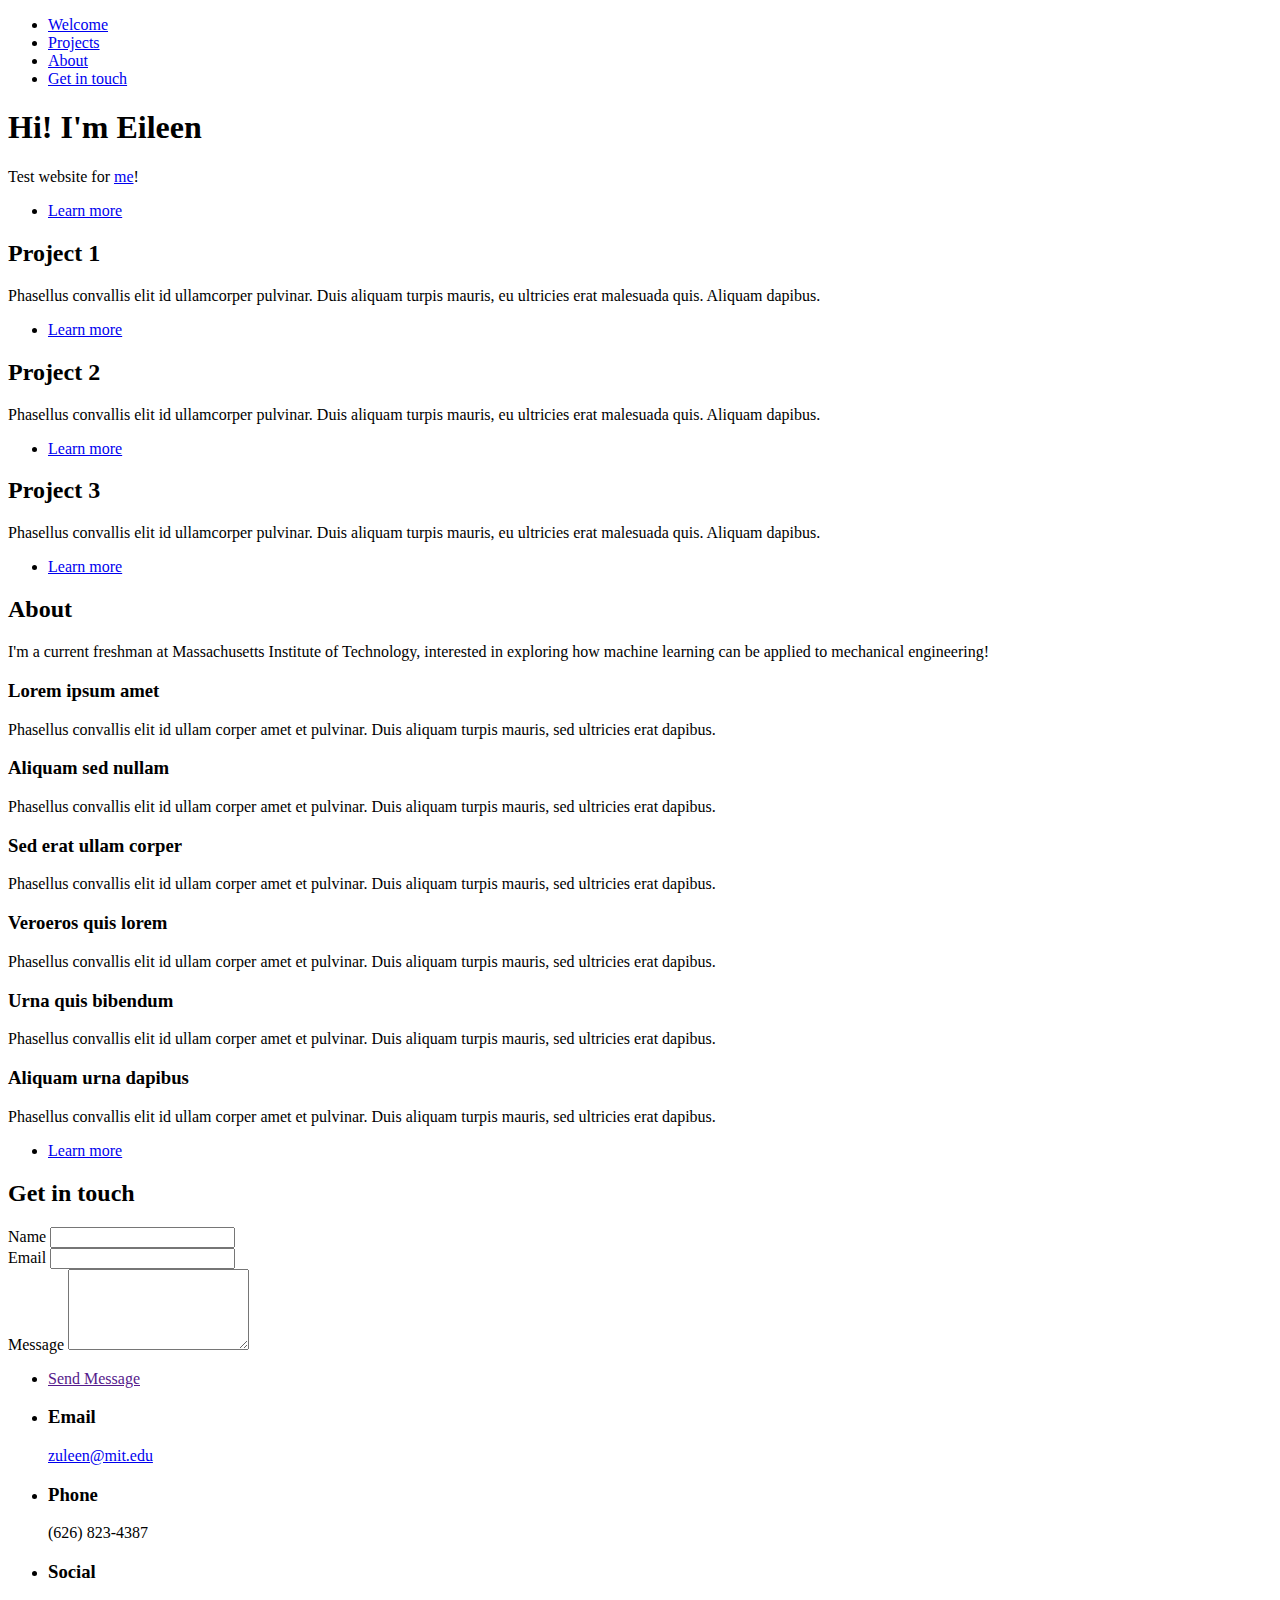
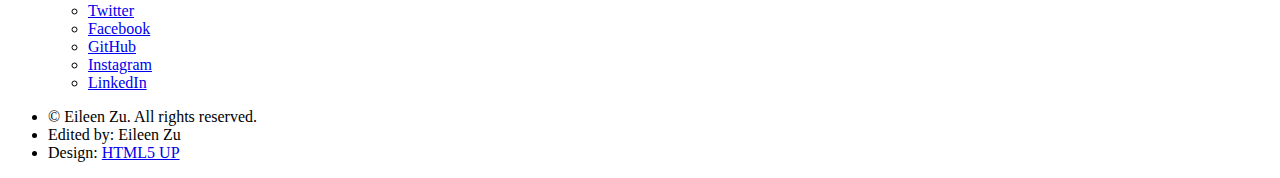
==== index.html @ b0e6223e "Update index.html" ====
<!DOCTYPE HTML>
<html>
	<head>
		<title>Eileen's Personal Site</title>
		<meta charset="utf-8" />
		<meta name="viewport" content="width=device-width, initial-scale=1, user-scalable=no" />
		<link rel="stylesheet" href="css/main.css" />
		<noscript><link rel="stylesheet" href="css/noscript.css" /></noscript>
	</head>
	<body class="is-preload">

		<!-- Sidebar -->
			<section id="sidebar">
				<div class="inner">
					<nav>
						<ul>
							<li><a href="#intro">Welcome</a></li>
							<li><a href="#one">Projects</a></li> <!-- we'll do something with this.. projects?-->
							<li><a href="#two">About</a></li>
							<li><a href="#three">Get in touch</a></li>
						</ul>
					</nav>
				</div>
			</section>

		<!-- Wrapper -->
			<div id="wrapper">

				<!-- Intro -->
					<section id="intro" class="wrapper style1 fullscreen fade-up">
						<div class="inner">
							<h1>Hi! I'm Eileen</h1>
							<p>Test website for <a href="https://open.spotify.com/track/2Rk4JlNc2TPmZe2af99d45?si=7e889b0859324495">me</a>!</p>
							<ul class="actions">
								<li><a href="#one" class="button scrolly">Learn more</a></li>
							</ul>
						</div>
					</section>

				<!-- One --> <!-- in the future make it do liek a "show more" type of thing-->
					<section id="one" class="wrapper style2 spotlights">
						<section>
							<a href="#" class="image"><img src="images/pic01.jpg" alt="" data-position="center center" /></a>
							<div class="content">
								<div class="inner">
									<h2>Project 1</h2>
									<p>Phasellus convallis elit id ullamcorper pulvinar. Duis aliquam turpis mauris, eu ultricies erat malesuada quis. Aliquam dapibus.</p>
									<ul class="actions">
										<li><a href="generic.html" class="button">Learn more</a></li>
									</ul>
								</div>
							</div>
						</section>
						<section>
							<a href="#" class="image"><img src="images/pic02.jpg" alt="" data-position="top center" /></a>
							<div class="content">
								<div class="inner">
									<h2>Project 2</h2>
									<p>Phasellus convallis elit id ullamcorper pulvinar. Duis aliquam turpis mauris, eu ultricies erat malesuada quis. Aliquam dapibus.</p>
									<ul class="actions">
										<li><a href="generic.html" class="button">Learn more</a></li>
									</ul>
								</div>
							</div>
						</section>
						<section>
							<a href="#" class="image"><img src="images/pic03.jpg" alt="" data-position="25% 25%" /></a>
							<div class="content">
								<div class="inner">
									<h2>Project 3</h2>
									<p>Phasellus convallis elit id ullamcorper pulvinar. Duis aliquam turpis mauris, eu ultricies erat malesuada quis. Aliquam dapibus.</p>
									<ul class="actions">
										<li><a href="generic.html" class="button">Learn more</a></li>
									</ul>
								</div>
							</div>
						</section>
					</section>

				<!-- Two -->
					<section id="two" class="wrapper style3 fade-up">
						<div class="inner">
							<h2>About</h2>
							<p>I'm a current freshman at Massachusetts Institute of Technology, interested in exploring how machine learning can be applied to mechanical engineering!</p>
							<div class="features">
								<section>
									<span class="icon solid major fa-code"></span>
									<h3>Lorem ipsum amet</h3>
									<p>Phasellus convallis elit id ullam corper amet et pulvinar. Duis aliquam turpis mauris, sed ultricies erat dapibus.</p>
								</section>
								<section>
									<span class="icon solid major fa-lock"></span>
									<h3>Aliquam sed nullam</h3>
									<p>Phasellus convallis elit id ullam corper amet et pulvinar. Duis aliquam turpis mauris, sed ultricies erat dapibus.</p>
								</section>
								<section>
									<span class="icon solid major fa-cog"></span>
									<h3>Sed erat ullam corper</h3>
									<p>Phasellus convallis elit id ullam corper amet et pulvinar. Duis aliquam turpis mauris, sed ultricies erat dapibus.</p>
								</section>
								<section>
									<span class="icon solid major fa-desktop"></span>
									<h3>Veroeros quis lorem</h3>
									<p>Phasellus convallis elit id ullam corper amet et pulvinar. Duis aliquam turpis mauris, sed ultricies erat dapibus.</p>
								</section>
								<section>
									<span class="icon solid major fa-link"></span>
									<h3>Urna quis bibendum</h3>
									<p>Phasellus convallis elit id ullam corper amet et pulvinar. Duis aliquam turpis mauris, sed ultricies erat dapibus.</p>
								</section>
								<section>
									<span class="icon major fa-gem"></span>
									<h3>Aliquam urna dapibus</h3>
									<p>Phasellus convallis elit id ullam corper amet et pulvinar. Duis aliquam turpis mauris, sed ultricies erat dapibus.</p>
								</section>
							</div>
							<ul class="actions">
								<li><a href="generic.html" class="button">Learn more</a></li>
							</ul>
						</div>
					</section>

				<!-- Three -->
					<section id="three" class="wrapper style1 fade-up">
						<div class="inner">
							<h2>Get in touch</h2>
							
							<div class="split style1">
								<section>
									<form method="post"  action="https://formsubmit.co/zueileen@gmail.com">
										<div class="fields">
											<div class="field half">
												<label for="name">Name</label>
												<input type="text" name="name" id="name" />
											</div>
											<div class="field half">
												<label for="email">Email</label>
												<input type="text" name="email" id="email" />
											</div>
											<div class="field">
												<label for="message">Message</label>
												<textarea name="message" id="message" rows="5"></textarea>
											</div>
										</div>
										<ul class="actions">
											<li><a href="" class="button submit">Send Message</a></li>
										</ul>
									</form>
								</section>
								<section>
									<ul class="contact">
										<!--li>
											<h3>Address</h3>
											<span>12345 Somewhere Road #654<br />
											Nashville, TN 00000-0000<br />
											USA</span>
										</li-->
										<li>
											<h3>Email</h3>
											<a href="#">zuleen@mit.edu</a>
										</li>
										<li>
											<h3>Phone</h3>
											<span>(626) 823-4387</span>
										</li>
										<li>
											<h3>Social</h3>
											<ul class="icons">
												<li><a href="#" class="icon brands fa-twitter"><span class="label">Twitter</span></a></li>
												<li><a href="#" class="icon brands fa-facebook-f"><span class="label">Facebook</span></a></li>
												<li><a href="https://github.com/zoooleen" class="icon brands fa-github"><span class="label">GitHub</span></a></li>
												<li><a href="#" class="icon brands fa-instagram"><span class="label">Instagram</span></a></li>
												<li><a href="www.linkedin.com/in/zuleen" class="icon brands fa-linkedin-in"><span class="label">LinkedIn</span></a></li>
											</ul>
										</li>
									</ul>
								</section>
							</div>
						</div>
					</section>

			</div>

		<!-- Footer -->
			<footer id="footer" class="wrapper style1-alt">
				<div class="inner">
					<ul class="menu">
						<li>&copy; Eileen Zu. All rights reserved.</li><li> Edited by: Eileen Zu</li><li>Design: <a href="http://html5up.net">HTML5 UP</a></li>
					</ul>
				</div>
			</footer>

		<!-- Scripts -->
			<script src="js/jquery.min.js"></script>
			<script src="js/jquery.scrollex.min.js"></script>
			<script src="js/jquery.scrolly.min.js"></script>
			<script src="js/browser.min.js"></script>
			<script src="js/breakpoints.min.js"></script>
			<script src="js/util.js"></script>
			<script src="js/main.js"></script>

	</body>
</html>
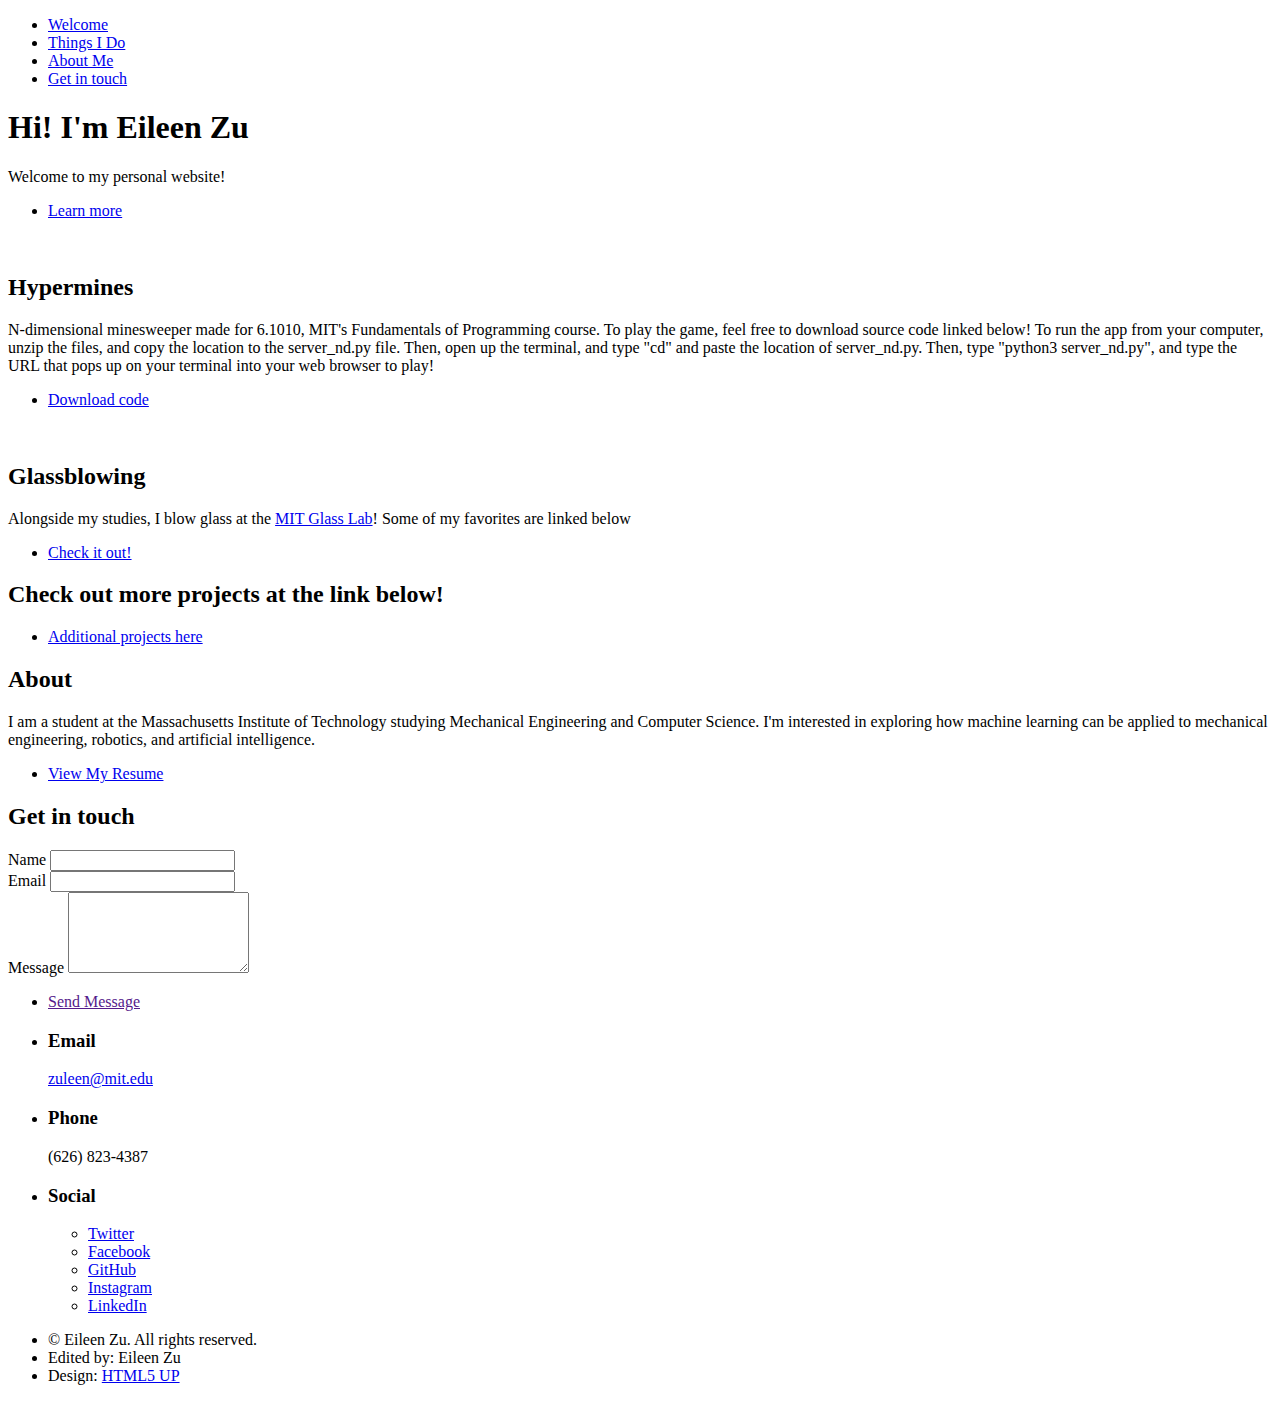
==== commit 2fcf19db: "Update index.html" ====
--- a/index.html
+++ b/index.html
@@ -1,11 +1,20 @@
 <!DOCTYPE HTML>
+<!--
+TO DO:
+-- -- BEEF OUT 'ABOUT' SECTION
+-- ADD PROJECTS ...?
+-- -- 6.009 PROJECTS (n-dimensional minesweeper, snekoban, sudoku solver, image processing...?)
+-- -- MAKERSPACE PROJECTS FOR MECHE... CODING ONES 
+-- MAKE PROJECTS TAB EXTEND TO A GALLERY (link to generic page, have it be a gallery of projects..?)
+-- ADD A PICTURE..?
+-->
 <html>
 	<head>
 		<title>Eileen's Personal Site</title>
 		<meta charset="utf-8" />
 		<meta name="viewport" content="width=device-width, initial-scale=1, user-scalable=no" />
-		<link rel="stylesheet" href="css/main.css" />
-		<noscript><link rel="stylesheet" href="css/noscript.css" /></noscript>
+		<link rel="stylesheet" href="assets/css/main.css" />
+		<noscript><link rel="stylesheet" href="assets/css/noscript.css" /></noscript>
 	</head>
 	<body class="is-preload">
 
@@ -15,77 +24,87 @@
 					<nav>
 						<ul>
 							<li><a href="#intro">Welcome</a></li>
-							<li><a href="#one">Projects</a></li> <!-- we'll do something with this.. projects?-->
-							<li><a href="#two">About</a></li>
+							<li><a href="#one">Things I Do</a></li> 
+							<li><a href="#two">About Me</a></li>
 							<li><a href="#three">Get in touch</a></li>
 						</ul>
 					</nav>
 				</div>
 			</section>
 
-		<!-- Wrapper -->
+		<!-- Intro -->
 			<div id="wrapper">
 
 				<!-- Intro -->
 					<section id="intro" class="wrapper style1 fullscreen fade-up">
 						<div class="inner">
-							<h1>Hi! I'm Eileen</h1>
-							<p>Test website for <a href="https://open.spotify.com/track/2Rk4JlNc2TPmZe2af99d45?si=7e889b0859324495">me</a>!</p>
+							<h1>Hi! I'm Eileen Zu</h1>
+							<p>Welcome to my personal website!</p>
+							<!--<p>I currently study mechanical engineering and computer science and a glassblower at the Massachusetts Institute of Technology, 
+							I'm interested in learning about and exploring a variety of fields, including artificial intelligence, machine learning, and robotics.
+							You can contact me via email at zuleen at mit dot edu </p-->
 							<ul class="actions">
-								<li><a href="#one" class="button scrolly">Learn more</a></li>
+								<li><a href="#two" class="button scrolly">Learn more</a></li>
 							</ul>
 						</div>
 					</section>
 
-				<!-- One --> <!-- in the future make it do liek a "show more" type of thing-->
+				<!-- Projects --> <!-- in the future make it do liek a "show more" type of thing, maybe a programming, engineering, and then glassblowing/ec's...?-->
 					<section id="one" class="wrapper style2 spotlights">
 						<section>
-							<a href="#" class="image"><img src="images/pic01.jpg" alt="" data-position="center center" /></a>
+							<a href="#" class="image"><img src="images/hypermines.png" alt="" data-position="center center" /></a>
 							<div class="content">
 								<div class="inner">
-									<h2>Project 1</h2>
-									<p>Phasellus convallis elit id ullamcorper pulvinar. Duis aliquam turpis mauris, eu ultricies erat malesuada quis. Aliquam dapibus.</p>
+									<h2>Hypermines</h2>
+									<p>N-dimensional minesweeper made for 6.1010, MIT's Fundamentals of Programming course. To play the game,
+										feel free to download source code linked below!
+										To run the app from your computer, unzip the files, and copy the location to the server_nd.py file. 
+										Then, open up the terminal, and type "cd" and paste the location of server_nd.py. Then, type "python3 server_nd.py", 
+										and type the URL that pops up on your terminal into your web browser to play!</p>
 									<ul class="actions">
-										<li><a href="generic.html" class="button">Learn more</a></li>
+										<li><a href="https://github.com/eileen-zu/hypermines/archive/refs/heads/main.zip" class="button">Download code</a></li>
 									</ul>
 								</div>
 							</div>
 						</section>
 						<section>
-							<a href="#" class="image"><img src="images/pic02.jpg" alt="" data-position="top center" /></a>
+							<a href="#" class="image"><img src="images/glass_gallery.png" alt="" data-position="top center" /></a>
 							<div class="content">
 								<div class="inner">
-									<h2>Project 2</h2>
-									<p>Phasellus convallis elit id ullamcorper pulvinar. Duis aliquam turpis mauris, eu ultricies erat malesuada quis. Aliquam dapibus.</p>
+									<h2>Glassblowing</h2>
+									<p>Alongside my studies, I blow glass at the <a href="https://glasslab.scripts.mit.edu">MIT Glass Lab</a>! Some of my favorites are linked below</p>
 									<ul class="actions">
-										<li><a href="generic.html" class="button">Learn more</a></li>
+										<li><a href="glass.html" class="button">Check it out!</a></li>
 									</ul>
 								</div>
 							</div>
 						</section>
 						<section>
-							<a href="#" class="image"><img src="images/pic03.jpg" alt="" data-position="25% 25%" /></a>
+							<!-- <a href="#" class="image"><img src="images/pic03.jpg" alt="" data-position="25% 25%" /></a> -->
 							<div class="content">
 								<div class="inner">
-									<h2>Project 3</h2>
-									<p>Phasellus convallis elit id ullamcorper pulvinar. Duis aliquam turpis mauris, eu ultricies erat malesuada quis. Aliquam dapibus.</p>
+									<h2>Check out more projects at the link below!</h2>
+									<p>
+									</p>
 									<ul class="actions">
-										<li><a href="generic.html" class="button">Learn more</a></li>
+										<li><a href="generic.html" class="button">Additional projects here</a></li>
 									</ul>
 								</div>
 							</div>
 						</section>
 					</section>
 
-				<!-- Two -->
+				<!-- About -->
 					<section id="two" class="wrapper style3 fade-up">
 						<div class="inner">
 							<h2>About</h2>
-							<p>I'm a current freshman at Massachusetts Institute of Technology, interested in exploring how machine learning can be applied to mechanical engineering!</p>
-							<div class="features">
+							<p> I am a student at the Massachusetts Institute of Technology studying Mechanical Engineering and Computer Science.
+								I'm interested in exploring how machine learning can be applied to mechanical engineering, robotics, and artificial intelligence. 
+								<!-- View my resume <a href="https://drive.google.com/file/d/1DqLWTw154jF5ISL-x5XBQhuPf5a0nwop/view?usp=sharing">here</a>.<br/--></p> 
+							<!-- <div class="features">
 								<section>
 									<span class="icon solid major fa-code"></span>
-									<h3>Lorem ipsum amet</h3>
+									<h3>Project Gallery</h3>
 									<p>Phasellus convallis elit id ullam corper amet et pulvinar. Duis aliquam turpis mauris, sed ultricies erat dapibus.</p>
 								</section>
 								<section>
@@ -113,21 +132,21 @@
 									<h3>Aliquam urna dapibus</h3>
 									<p>Phasellus convallis elit id ullam corper amet et pulvinar. Duis aliquam turpis mauris, sed ultricies erat dapibus.</p>
 								</section>
-							</div>
+							</div> -->
 							<ul class="actions">
-								<li><a href="generic.html" class="button">Learn more</a></li>
+								<li><a href="https://drive.google.com/file/d/1DqLWTw154jF5ISL-x5XBQhuPf5a0nwop/view?usp=sharing" class="button">View My Resume</a></li>
 							</ul>
 						</div>
 					</section>
 
-				<!-- Three -->
+				<!-- Contact -->
 					<section id="three" class="wrapper style1 fade-up">
 						<div class="inner">
 							<h2>Get in touch</h2>
 							
 							<div class="split style1">
 								<section>
-									<form method="post"  action="https://formsubmit.co/zueileen@gmail.com">
+									<form method="post" action="https://formsubmit.co/276a9b97eb0e19d0c7bbeb937bb0d079">
 										<div class="fields">
 											<div class="field half">
 												<label for="name">Name</label>
@@ -191,13 +210,13 @@
 			</footer>
 
 		<!-- Scripts -->
-			<script src="js/jquery.min.js"></script>
-			<script src="js/jquery.scrollex.min.js"></script>
-			<script src="js/jquery.scrolly.min.js"></script>
-			<script src="js/browser.min.js"></script>
-			<script src="js/breakpoints.min.js"></script>
-			<script src="js/util.js"></script>
-			<script src="js/main.js"></script>
+			<script src="assets/js/jquery.min.js"></script>
+			<script src="assets/js/jquery.scrollex.min.js"></script>
+			<script src="assets/js/jquery.scrolly.min.js"></script>
+			<script src="assets/js/browser.min.js"></script>
+			<script src="assets/js/breakpoints.min.js"></script>
+			<script src="assets/js/util.js"></script>
+			<script src="assets/js/main.js"></script>
 
 	</body>
 </html>
